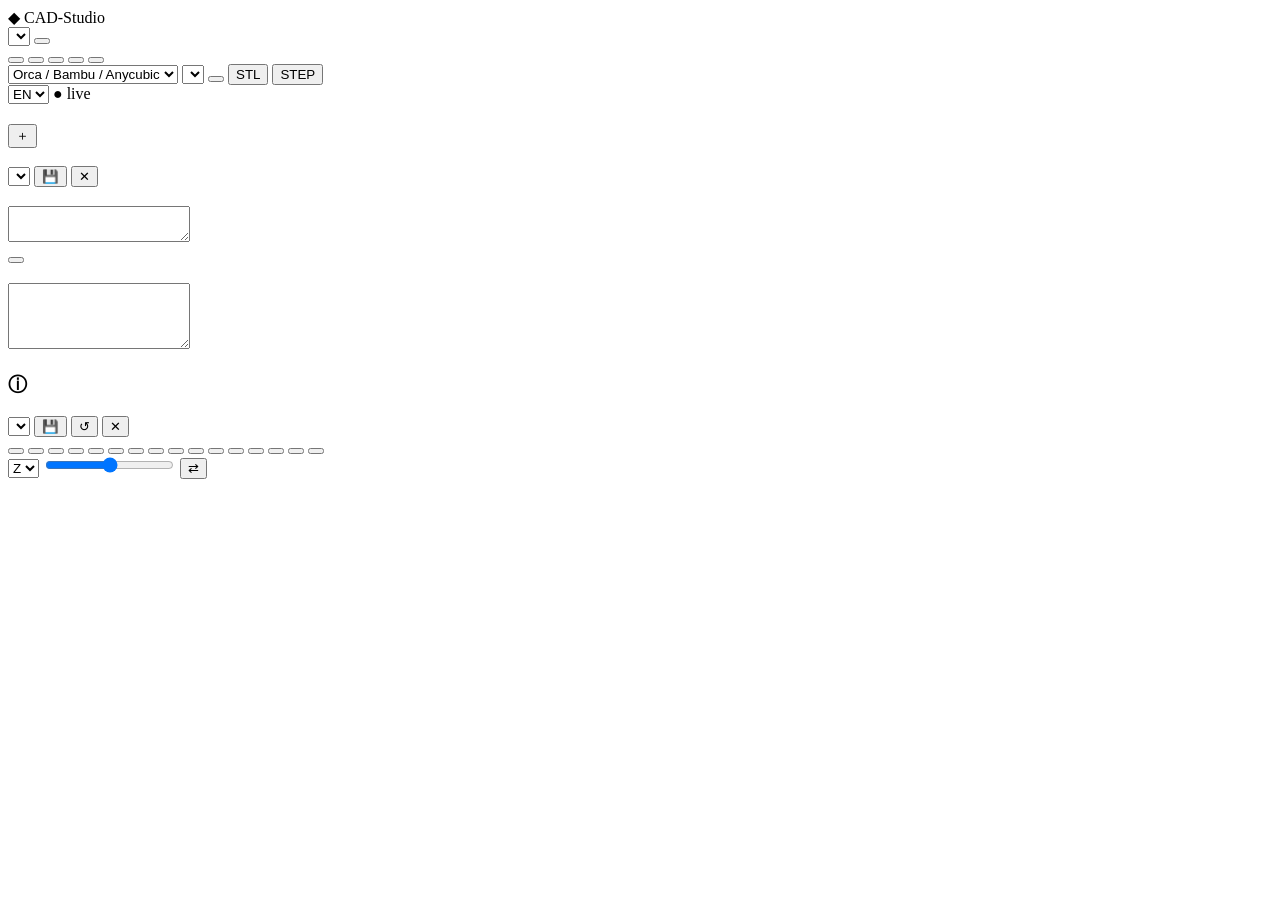
==== cadstudio/static/index.html @ dc2b2301 "Add section/clip-plane view to the editor Toolbar toggle (C) + a small panel with an axis select, a " ====
<!doctype html>
<!-- SPDX-License-Identifier: GPL-3.0-or-later -->
<html lang="en">
<head>
<meta charset="utf-8">
<title>CAD-Studio</title>
<link rel="icon" href="data:image/svg+xml,%3Csvg xmlns=%22http://www.w3.org/2000/svg%22 viewBox=%220 0 16 16%22%3E%3Cpath d=%22M8 1l7 7-7 7-7-7z%22 fill=%22%23ff8a3d%22/%3E%3C/svg%3E">
<meta name="viewport" content="width=device-width, initial-scale=1">
<link rel="stylesheet" href="/static/style.css">
<script type="importmap">
{ "imports": {
    "three": "/static/vendor/three.module.js",
    "three/addons/": "/static/vendor/addons/"
} }
</script>
</head>
<body>
<header>
  <div class="brand">◆ CAD-Studio</div>
  <select id="projectSelect" title="Project"></select>
  <button id="newProject" data-i18n="project.new" data-i18n-title="project.new.title"></button>
  <span class="sep"></span>
  <div class="group">
    <button data-add="box" data-i18n="add.box"></button>
    <button data-add="cylinder" data-i18n="add.cylinder"></button>
    <button data-add="sphere" data-i18n="add.sphere"></button>
    <button data-add="text" data-i18n="add.text"></button>
    <button data-add="code" data-i18n="add.code"></button>
    <label class="btn" data-i18n-title="import.title"><span data-i18n="import"></span><input type="file" id="importFile" accept=".stl,.3mf,.obj,.step,.stp" hidden></label>
  </div>
  <span class="grow"></span>
  <div class="group">
    <select id="exportFlavor" title="Slicer">
      <option value="orca">Orca / Bambu / Anycubic</option>
      <option value="prusa">PrusaSlicer</option>
    </select>
    <select id="exportMode" data-i18n-title="export.mode.title">
      <option value="assembly" data-i18n="export.mode.assembly"></option>
      <option value="objects" data-i18n="export.mode.objects"></option>
    </select>
    <button id="export3mf" class="primary" data-i18n="export.3mf"></button>
    <button id="exportStl">STL</button>
    <button id="exportStep">STEP</button>
  </div>
  <select id="langSelect" data-i18n-title="lang.title"><option value="en">EN</option><option value="nl">NL</option></select>
  <span id="live" class="live" data-i18n-title="live.title">● live</span>
</header>

<main>
  <aside id="left">
    <section>
      <h3><span data-i18n="params"></span> <button id="addParam" class="mini" data-i18n-title="params.add">＋</button></h3>
      <div id="params"></div>
      <div class="presets">
        <select id="presetSelect"><option value="" data-i18n="presets.select"></option></select>
        <button id="presetSave" class="mini" data-i18n-title="presets.save">💾</button>
        <button id="presetDel" class="mini" data-i18n-title="presets.delete">✕</button>
      </div>
    </section>
    <section class="fill">
      <h3 data-i18n="parts"></h3>
      <div id="parts"></div>
    </section>
    <section>
      <h3><span data-i18n="common"></span> <span class="muted" data-i18n-html="common.hint"></span></h3>
      <div class="codewrap small">
        <textarea id="common" spellcheck="false" data-i18n-placeholder="common.placeholder"></textarea>
        <div class="actions">
          <button id="commonRun" class="primary" data-i18n="common.build"></button>
        </div>
      </div>
    </section>
    <section>
      <h3 data-i18n="notes"></h3>
      <textarea id="notes" rows="4" data-i18n-placeholder="notes.placeholder"></textarea>
    </section>
    <section>
      <h3><span data-i18n="checkpoints"></span> <span class="muted" data-i18n-title="checkpoints.hint">ⓘ</span></h3>
      <div class="presets">
        <select id="checkpointSelect"><option value="" data-i18n="checkpoints.select"></option></select>
        <button id="checkpointSave" class="mini" data-i18n-title="checkpoints.save">💾</button>
        <button id="checkpointRestore" class="mini" data-i18n-title="checkpoints.restore">↺</button>
        <button id="checkpointDel" class="mini" data-i18n-title="checkpoints.delete">✕</button>
      </div>
    </section>
  </aside>

  <div id="viewport">
    <div id="viewbar">
      <button data-view="iso" data-i18n="view.iso"></button>
      <button data-view="front" data-i18n="view.front"></button>
      <button data-view="top" data-i18n="view.top"></button>
      <button data-view="right" data-i18n="view.right"></button>
      <button data-view="fit" data-i18n="view.fit"></button>
      <span class="sep"></span>
      <button id="btnUndo" data-i18n="view.undo" data-i18n-title="view.undo.title"></button>
      <button id="btnRedo" data-i18n="view.redo" data-i18n-title="view.redo.title"></button>
      <span class="sep"></span>
      <button id="toggleMove" data-i18n="view.move" data-i18n-title="view.move.title"></button>
      <button id="toggleRotate" data-i18n="view.rotate" data-i18n-title="view.rotate.title"></button>
      <button id="toggleResize" data-i18n="view.resize" data-i18n-title="view.resize.title"></button>
      <button id="toggleXray" data-i18n="view.xray" data-i18n-title="view.xray.title"></button>
      <button id="toggleOverhangs" data-i18n="view.overhangs" data-i18n-title="view.overhangs.title"></button>
      <button id="toggleMeasure" data-i18n="view.measure" data-i18n-title="view.measure.title"></button>
      <button id="toggleEdges" data-i18n="view.edges" data-i18n-title="view.edges.title"></button>
      <button id="toggleBed" data-i18n="view.bed" data-i18n-title="view.bed.title"></button>
      <button id="toggleClip" data-i18n="view.clip" data-i18n-title="view.clip.title"></button>
    </div>
    <div id="clipPanel" class="hidden">
      <select id="clipAxis"><option value="x">X</option><option value="y">Y</option><option value="z" selected>Z</option></select>
      <input id="clipSlider" type="range" min="0" max="1000" value="500">
      <button id="clipFlip" class="mini" data-i18n-title="view.clip.flip">⇄</button>
    </div>
    <div id="dims"></div>
    <div id="toast"></div>
  </div>

  <aside id="right">
    <div id="inspector" class="empty">
      <p class="hint" data-i18n="insp.hint"></p>
      <div class="howto">
        <h4 data-i18n="howto.title"></h4>
        <p data-i18n="howto.ask"></p>
        <code data-i18n="howto.example"></code>
        <p data-i18n="howto.live"></p>
      </div>
    </div>
  </aside>
</main>

<template id="inspectorTpl">
  <div class="row"><label data-i18n="insp.name"></label><input id="pName"></div>
  <div class="row two">
    <div><label data-i18n="insp.color"></label><input id="pColor" type="color"></div>
    <div><label data-i18n="insp.filament"></label>
      <select id="pFilament"></select></div>
  </div>
  <div class="row checks">
    <label><input type="checkbox" id="pVisible"> <span data-i18n="insp.visible"></span></label>
    <label><input type="checkbox" id="pExport"> <span data-i18n="insp.export"></span></label>
  </div>
  <div class="row"><label data-i18n="insp.location"></label>
    <div class="loc">
      <input data-i="0" title="X"><input data-i="1" title="Y"><input data-i="2" title="Z">
      <input data-i="3" title="rot X"><input data-i="4" title="rot Y"><input data-i="5" title="rot Z">
    </div>
  </div>
  <div class="row"><label data-i18n="insp.scale"></label>
    <div class="loc scale">
      <input data-s="0" title="scale X"><input data-s="1" title="scale Y"><input data-s="2" title="scale Z">
    </div>
  </div>
  <div class="row codewrap">
    <label><span data-i18n="insp.code"></span> <span class="muted" data-i18n-html="insp.code.hint"></span></label>
    <textarea id="pCode" spellcheck="false"></textarea>
    <div class="actions">
      <button id="pRun" class="primary" data-i18n="insp.build"></button>
      <button id="pDup" data-i18n="insp.duplicate"></button>
      <button id="pDel" class="danger" data-i18n="insp.delete"></button>
    </div>
  </div>
  <div id="pInfo" class="info"></div>
</template>

<script type="module" src="/static/app.js"></script>
</body>
</html>
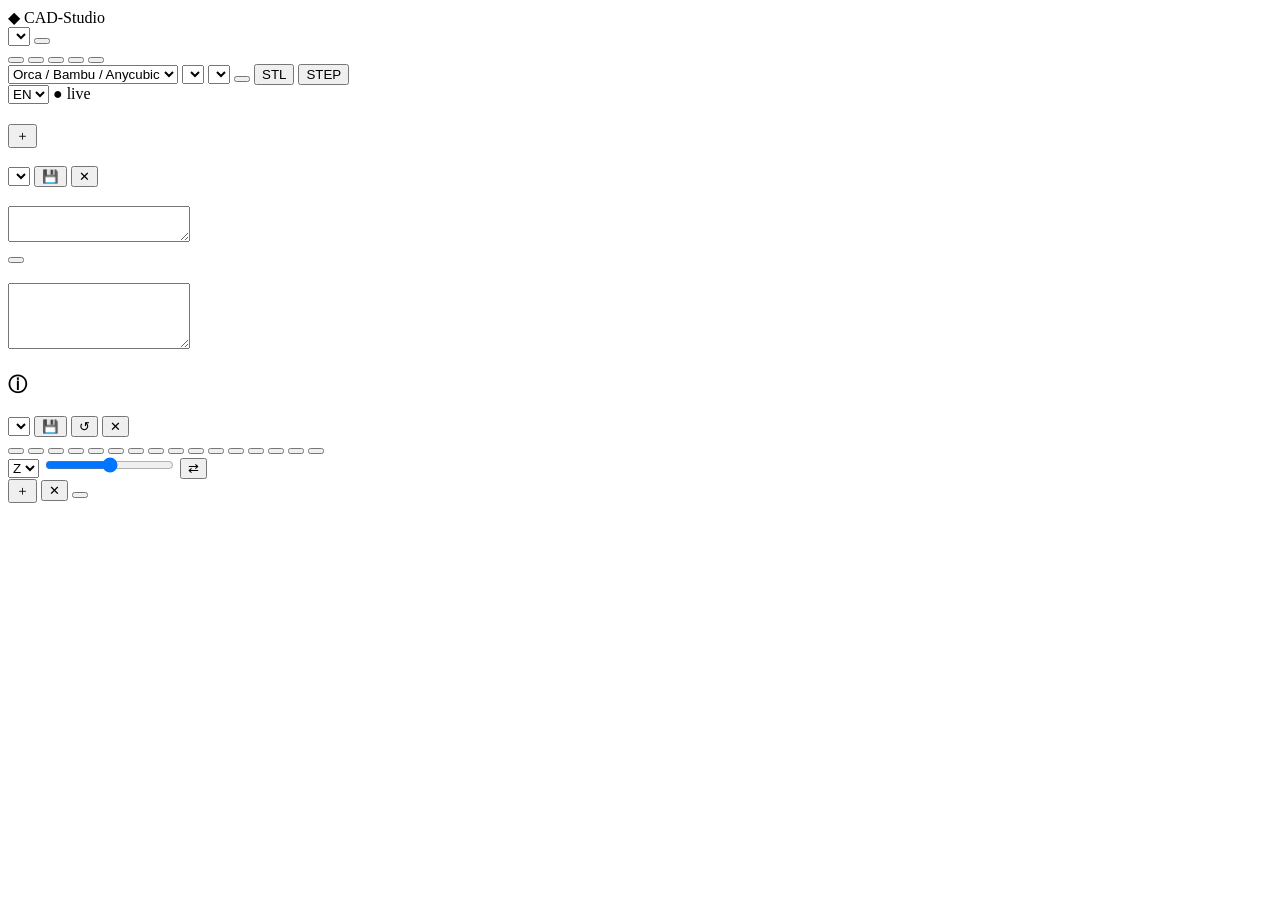
==== commit f32e65cb: "Add build plates (multiple beds) with arrange, plate tabs and multi-plate 3MF - Parts get a plate nu" ====
--- a/cadstudio/static/index.html
+++ b/cadstudio/static/index.html
@@ -37,6 +37,11 @@
     <select id="exportMode" data-i18n-title="export.mode.title">
       <option value="assembly" data-i18n="export.mode.assembly"></option>
       <option value="objects" data-i18n="export.mode.objects"></option>
+    </select>
+    <select id="exportPlates" class="hidden" data-i18n-title="export.plates.title">
+      <option value="all" data-i18n="export.plates.all"></option>
+      <option value="split" data-i18n="export.plates.split"></option>
+      <option value="current" data-i18n="export.plates.current"></option>
     </select>
     <button id="export3mf" class="primary" data-i18n="export.3mf"></button>
     <button id="exportStl">STL</button>
@@ -111,6 +116,12 @@
       <input id="clipSlider" type="range" min="0" max="1000" value="500">
       <button id="clipFlip" class="mini" data-i18n-title="view.clip.flip">⇄</button>
     </div>
+    <div id="platebar">
+      <div id="plateTabs"></div>
+      <button id="plateAdd" class="mini" data-i18n-title="plates.add">＋</button>
+      <button id="plateDel" class="mini" data-i18n-title="plates.remove">✕</button>
+      <button id="plateArrange" data-i18n="plates.arrange" data-i18n-title="plates.arrange.title"></button>
+    </div>
     <div id="dims"></div>
     <div id="toast"></div>
   </div>
@@ -135,6 +146,7 @@
     <div><label data-i18n="insp.filament"></label>
       <select id="pFilament"></select></div>
   </div>
+  <div class="row"><label data-i18n="insp.plate"></label><select id="pPlate"></select></div>
   <div class="row checks">
     <label><input type="checkbox" id="pVisible"> <span data-i18n="insp.visible"></span></label>
     <label><input type="checkbox" id="pExport"> <span data-i18n="insp.export"></span></label>
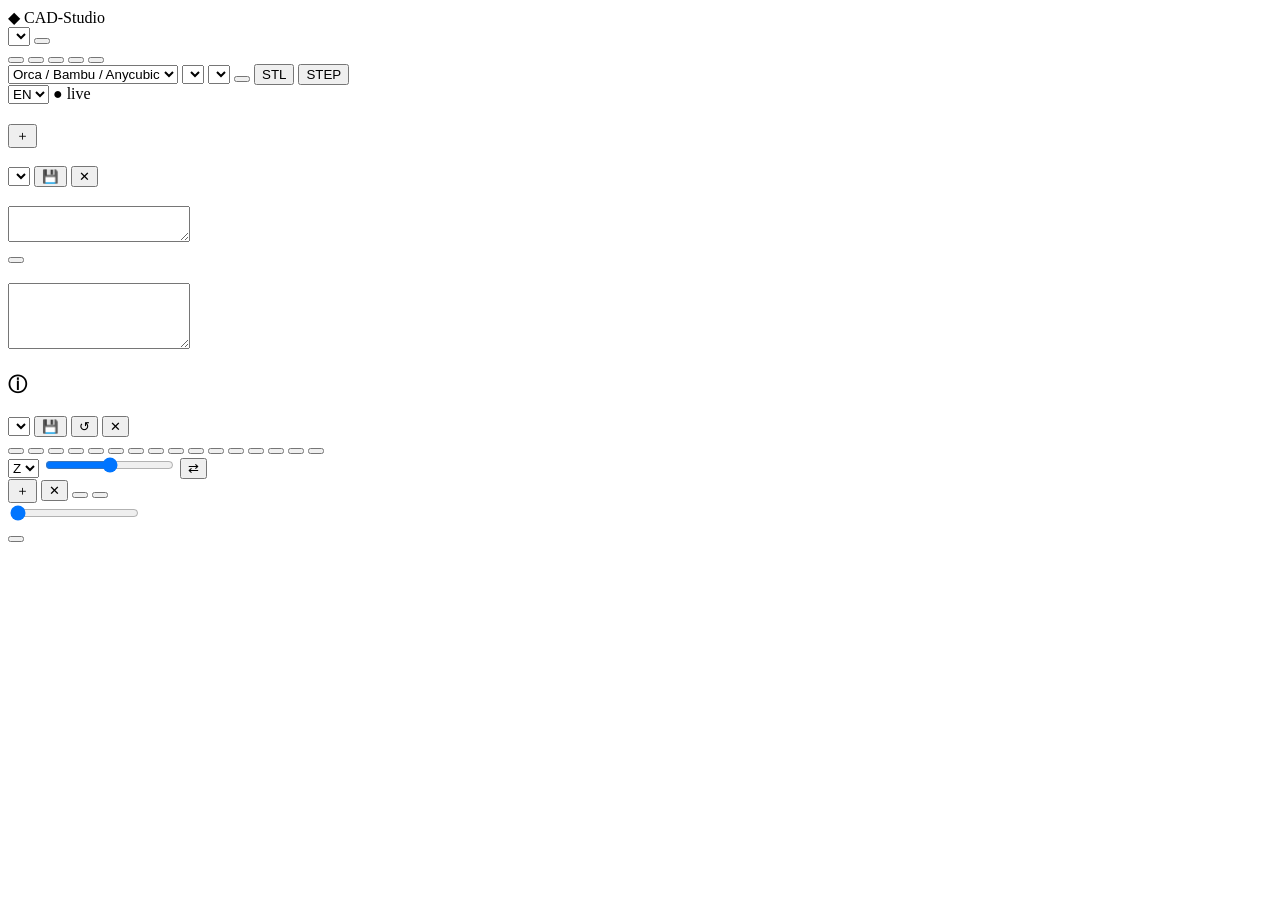
==== commit 8f3d5634: "Add assembly view: see-through, section and exploded pictures (0.5.0) A project can now describe how" ====
--- a/cadstudio/static/index.html
+++ b/cadstudio/static/index.html
@@ -121,6 +121,12 @@
       <button id="plateAdd" class="mini" data-i18n-title="plates.add">＋</button>
       <button id="plateDel" class="mini" data-i18n-title="plates.remove">✕</button>
       <button id="plateArrange" data-i18n="plates.arrange" data-i18n-title="plates.arrange.title"></button>
+      <button id="asmTab" class="hidden" data-i18n="asm.tab" data-i18n-title="asm.tab.title"></button>
+    </div>
+    <div id="asmPanel" class="hidden">
+      <div class="asmrow"><label data-i18n="asm.explode"></label><input id="asmExplode" type="range" min="0" max="150" value="0"></div>
+      <div id="asmItems"></div>
+      <button id="asmPng" data-i18n="asm.png" data-i18n-title="asm.png.title"></button>
     </div>
     <div id="dims"></div>
     <div id="toast"></div>
@@ -136,6 +142,7 @@
         <p data-i18n="howto.live"></p>
       </div>
     </div>
+    <div id="version" class="version"></div>
   </aside>
 </main>
 
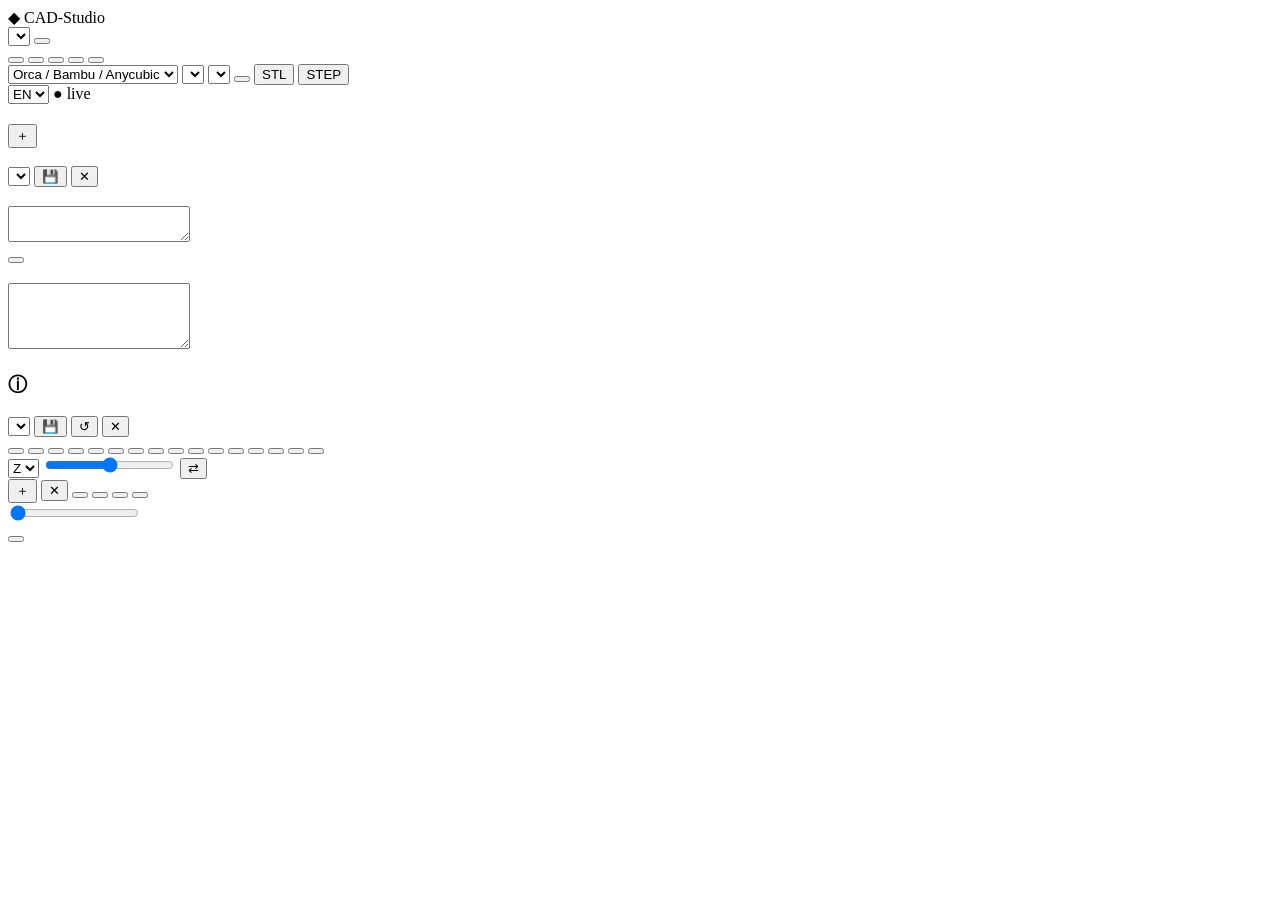
==== commit 5024fe87: "Part-defined assembly, print pauses and editor print bar (0.7.0) - `assembled = ...` in a part's cod" ====
--- a/cadstudio/static/index.html
+++ b/cadstudio/static/index.html
@@ -122,6 +122,11 @@
       <button id="plateDel" class="mini" data-i18n-title="plates.remove">✕</button>
       <button id="plateArrange" data-i18n="plates.arrange" data-i18n-title="plates.arrange.title"></button>
       <button id="asmTab" class="hidden" data-i18n="asm.tab" data-i18n-title="asm.tab.title"></button>
+      <span id="printBar" class="hidden">
+        <button id="sliceBtn" data-i18n="print.slice" data-i18n-title="print.slice.title"></button>
+        <span id="sliceInfo"></span>
+        <button id="printBtn" class="hidden" data-i18n="print.send" data-i18n-title="print.send.title"></button>
+      </span>
     </div>
     <div id="asmPanel" class="hidden">
       <div class="asmrow"><label data-i18n="asm.explode"></label><input id="asmExplode" type="range" min="0" max="150" value="0"></div>
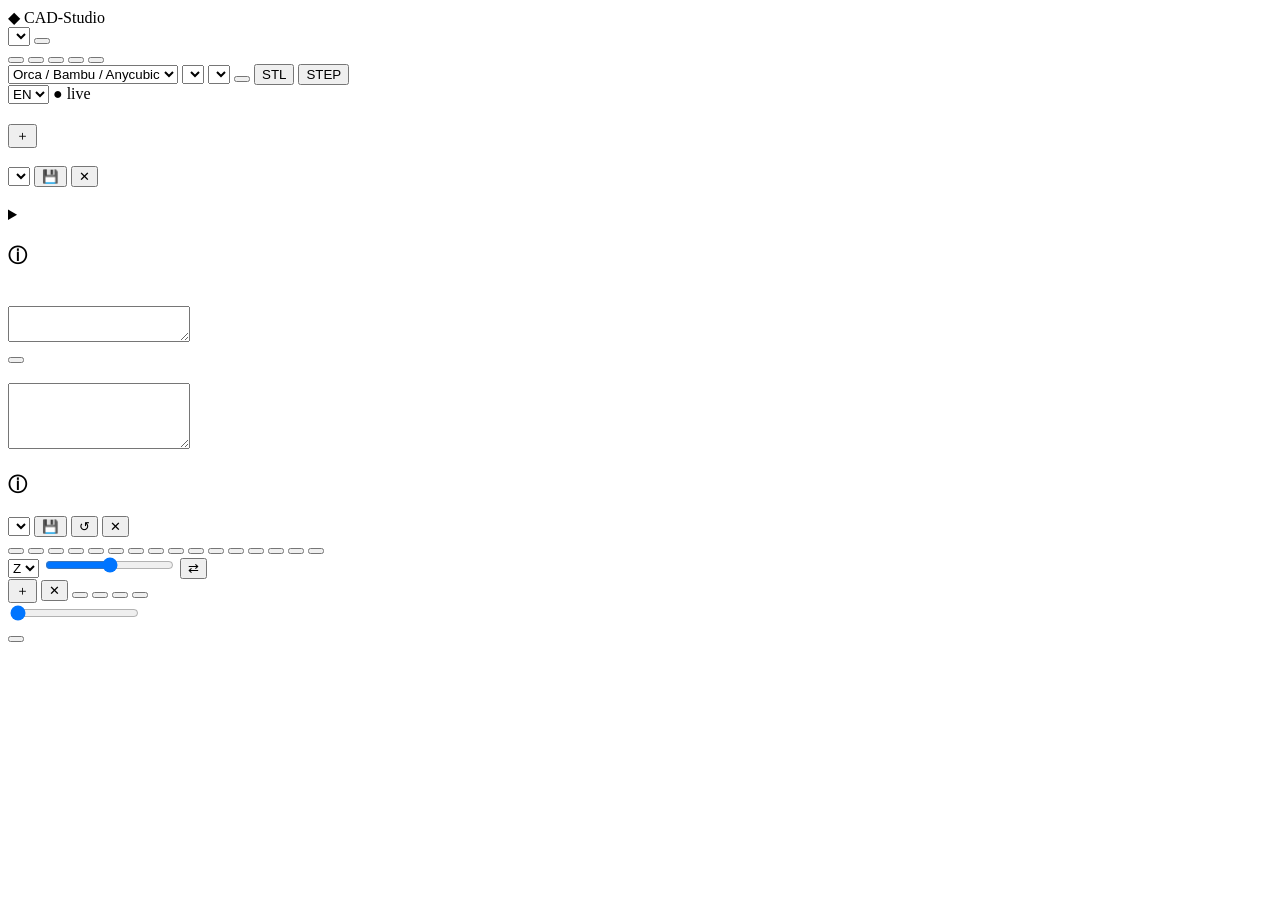
==== commit e006c6f2: "Editor: print settings panel for the project and per part (0.9.0) - collapsible Print settings panel" ====
--- a/cadstudio/static/index.html
+++ b/cadstudio/static/index.html
@@ -66,6 +66,13 @@
       <h3 data-i18n="parts"></h3>
       <div id="parts"></div>
     </section>
+    <section id="psSection">
+      <details id="psDetails">
+        <summary><h3><span data-i18n="ps.title"></span> <span class="muted" data-i18n-title="ps.hint">ⓘ</span></h3>
+          <span id="psSummary" class="pssum"></span></summary>
+        <div id="psForm" class="psform"></div>
+      </details>
+    </section>
     <section>
       <h3><span data-i18n="common"></span> <span class="muted" data-i18n-html="common.hint"></span></h3>
       <div class="codewrap small">
@@ -174,6 +181,10 @@
       <input data-s="0" title="scale X"><input data-s="1" title="scale Y"><input data-s="2" title="scale Z">
     </div>
   </div>
+  <details class="row" id="pPrintWrap">
+    <summary><span data-i18n="ps.part"></span> <span id="pPrintSum" class="pssum"></span></summary>
+    <div id="pPrint" class="psform"></div>
+  </details>
   <div class="row codewrap">
     <label><span data-i18n="insp.code"></span> <span class="muted" data-i18n-html="insp.code.hint"></span></label>
     <textarea id="pCode" spellcheck="false"></textarea>
